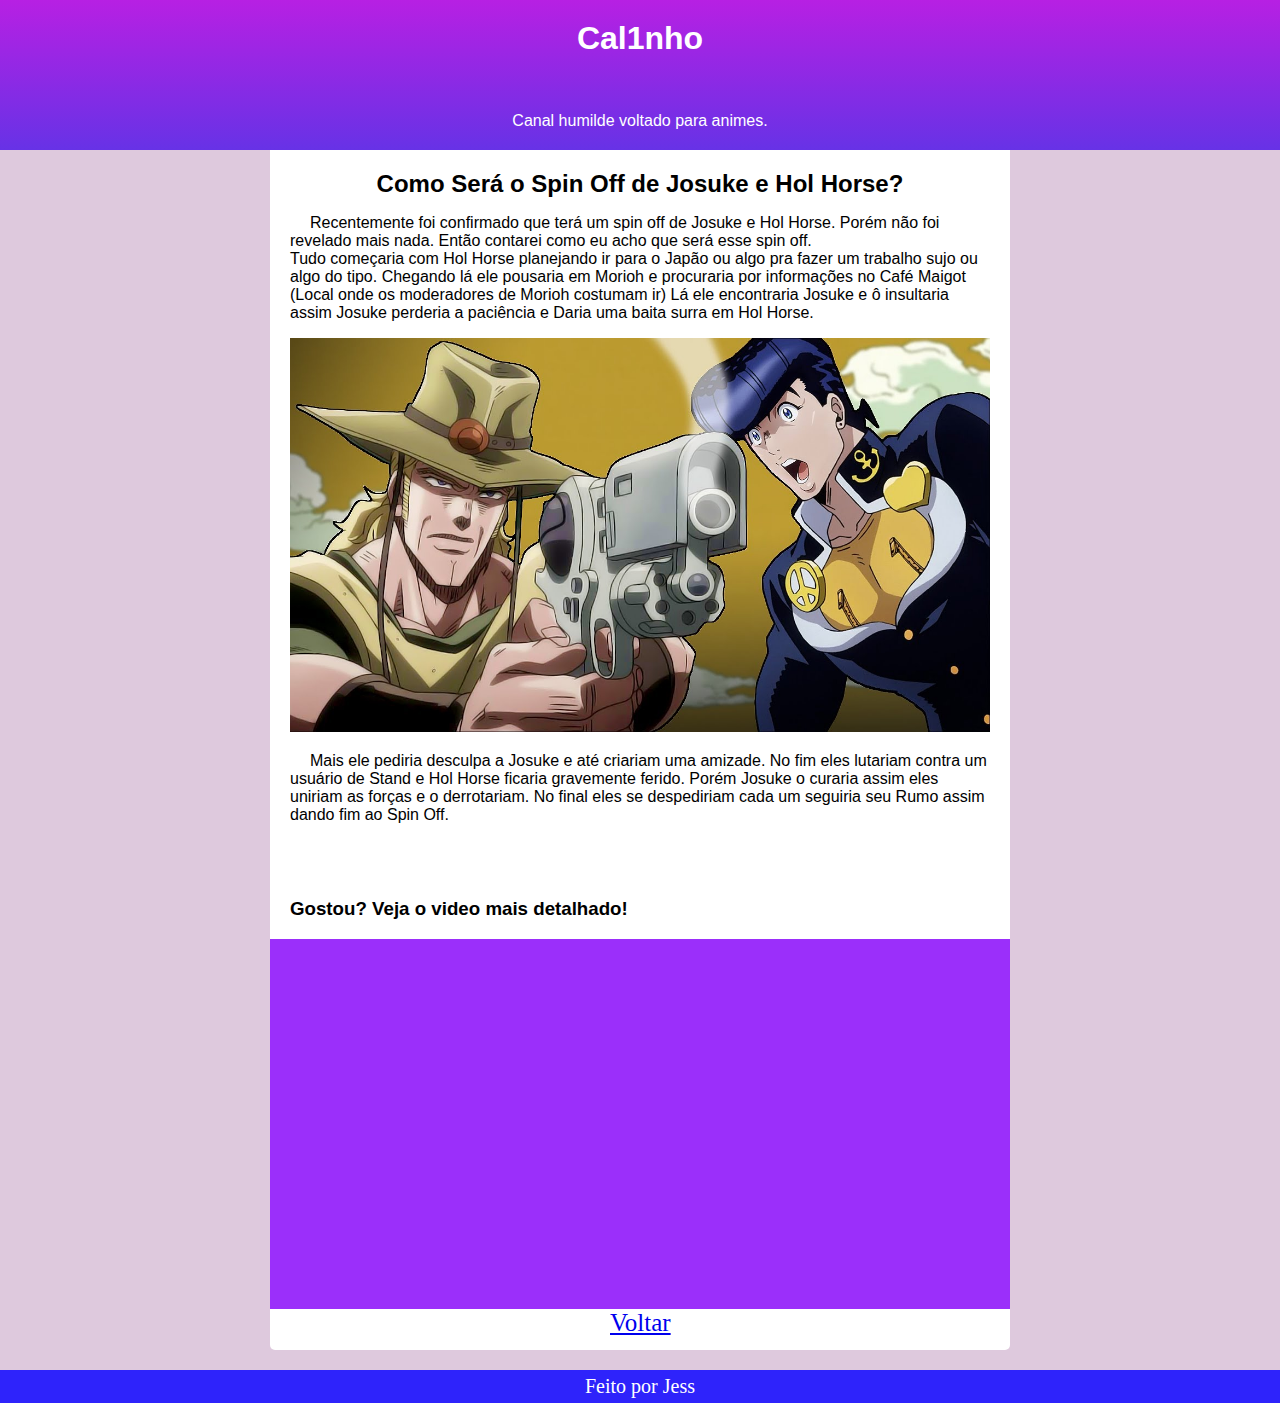
==== josuhorse.html @ 137267c4 "Primeira versão do projeto" ====
<!DOCTYPE html>
<html lang="pt-br">
<head>
    <meta charset="UTF-8">
    <meta http-equiv="X-UA-Compatible" content="IE=edge">
    <meta name="viewport" content="width=device-width, initial-scale=1.0">
    <title>Teoria de Josuke e Hol Horse</title>
    <link rel="stylesheet" href="teorias.css">
    <link rel="shortcut icon" href="favicon.ico" type="image/x-icon">
</head>
<body>
    <header>
        <h1>Cal1nho</h1>
        <p>Canal humilde voltado para animes.</p>
    </header>
    <main>
        <h2>Como Será o Spin Off de Josuke e Hol Horse?</h2>
        <p>
            Recentemente foi confirmado que terá um spin off de Josuke e Hol Horse. Porém    não foi revelado mais nada. Então contarei como eu acho que será esse spin off. 
            <br>
            Tudo começaria com Hol Horse planejando ir para o Japão ou algo pra fazer um trabalho sujo ou algo do tipo. Chegando lá ele pousaria em Morioh e procuraria por informações no Café Maigot (Local onde os moderadores de Morioh costumam ir) Lá ele encontraria Josuke e ô insultaria assim Josuke perderia a paciência e Daria uma baita surra em Hol Horse.
        </p>
        <img src="imagem/maxresdefault.jpg" alt="">
        <p> Mais ele pediria desculpa a Josuke e até criariam uma amizade. No fim eles lutariam contra um usuário de Stand e Hol Horse ficaria gravemente  ferido. Porém Josuke o curaria assim eles uniriam as forças e o derrotariam. No final eles se despediriam cada um seguiria seu Rumo assim dando fim ao Spin Off.</p>
    </main>
    <article>
        <h3>Gostou? Veja o video mais detalhado!</h3>
        <div>
            <iframe width="560" height="315" src="https://www.youtube.com/embed/xOgASG6JHzU" title="YouTube video player" frameborder="0" allow="accelerometer; autoplay; clipboard-write; encrypted-media; gyroscope; picture-in-picture" allowfullscreen></iframe>
        </div>

        <a href="index.html">Voltar</a>
    </article>

    <footer>
        <p>Feito por Jess</p>
    </footer>
</body>
</html>
---- teorias.css ----
:root{
    --cor0: #DEC9DD;
    --cor1: #FF36F9;
    --cor2: #B720E3;
    --cor3: #9B2FFA;
    --cor4: #6732E6;
    --cor5: #2E23FB;
}

body{
    margin: 0px;
    background-color: var(--cor0);
}

header{
    background-image: linear-gradient(to bottom, var(--cor2), var(--cor4));
    height: 150px;
}

header > h1{
    text-align: center;
    color: white;
    font-family: Arial, Helvetica, sans-serif;
    margin: 0px;
    padding: 20px;
}

header > p{
    text-align: center;
    color: white;
    font-family: Arial, Helvetica, sans-serif;
    padding: 35px 20px 20px 20px;
    margin: 0px;
}

main{
    background-color: white;
    margin: auto;
    max-width: 700px;
    min-width: 300px;
    padding: 20px;
}

main > h2{
    margin: 0px;
    text-align: center;
    font-family: Arial, Helvetica, sans-serif;
}

main > p{
    font-family: Arial, Helvetica, sans-serif;
    text-indent: 20px;
}

main > img{
    width: 100%;
}

article{
    padding: 20px;
    max-width: 700px;
    min-width: 300px;
    background-color: white;
    margin: auto;
    height: 450px;
    border-radius: 0px 0px 5px 5px;
}

article > h3{
    font-family: Arial, Helvetica, sans-serif;
}

article > div{
    background-color: var(--cor3);
    padding: 20px;
    padding-bottom: 50%;
    margin: 0px -20px 0px -20px;

    position: relative;
}

article > a{
    font-size: 25px;
    padding: 0px 0px 0px 320px;
}

iframe{
    position: absolute;
    top: 5%;
    left: 5%;
    width: 90%;
    height: 90%;
}

footer{
    background-color: var(--cor5);
    margin-top: 20px;
    padding: 5px;
}

footer > p{
    font-size: 20px;
    color: white;
    text-align: center;
    margin: 0px;
}
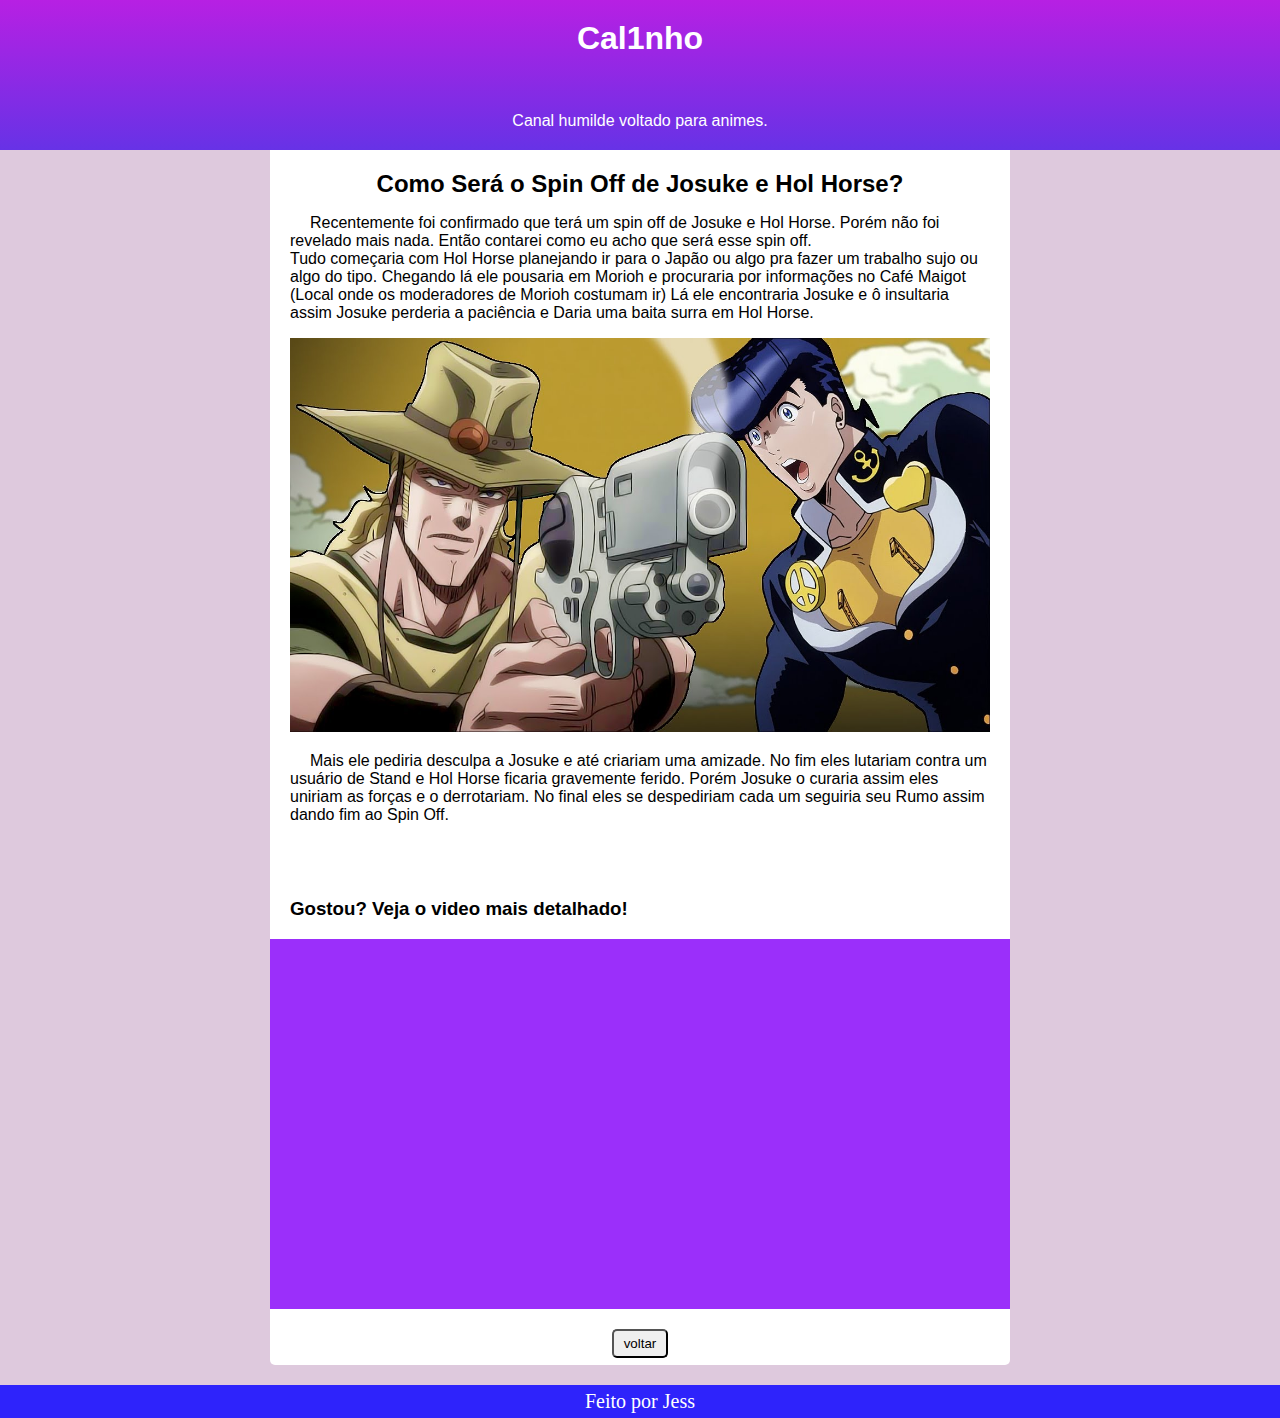
==== commit b7ddd286: "Melhorias" ====
--- a/josuhorse.html
+++ b/josuhorse.html
@@ -29,11 +29,20 @@
             <iframe width="560" height="315" src="https://www.youtube.com/embed/xOgASG6JHzU" title="YouTube video player" frameborder="0" allow="accelerometer; autoplay; clipboard-write; encrypted-media; gyroscope; picture-in-picture" allowfullscreen></iframe>
         </div>
 
-        <a href="index.html">Voltar</a>
+        <input type="button" value="voltar">
     </article>
 
     <footer>
         <p>Feito por Jess</p>
     </footer>
+
+    <script>
+        window.document.getElementsByTagName('input')[0].addEventListener('click', voltar)
+        var url = window.document.url
+
+        function voltar(){
+            window.history.back(url)
+        }
+    </script>
 </body>
 </html>--- a/teorias.css
+++ b/teorias.css
@@ -62,7 +62,7 @@
     min-width: 300px;
     background-color: white;
     margin: auto;
-    height: 450px;
+    height: 465px;
     border-radius: 0px 0px 5px 5px;
 }
 
@@ -79,9 +79,13 @@
     position: relative;
 }
 
-article > a{
-    font-size: 25px;
-    padding: 0px 0px 0px 320px;
+article > input{
+    display: block;
+    margin: auto;
+    margin-top: 20px;
+    padding: 5px 10px 5px 10px;
+    font-family: Arial, Helvetica, sans-serif;
+    border-radius: 5px;
 }
 
 iframe{
